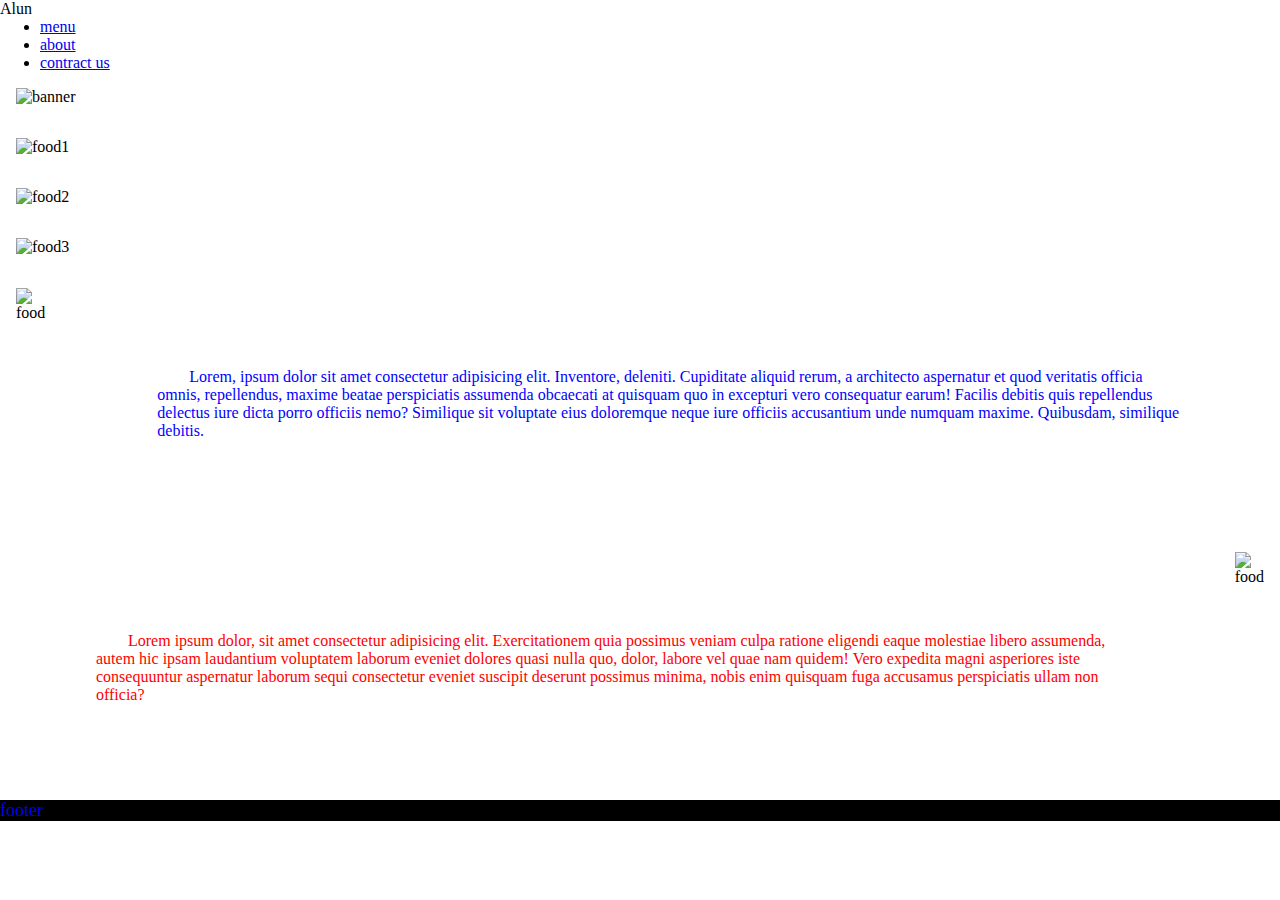
==== html-ep5/index.html @ ec94059e "add new folder" ====
<!DOCTYPE html>
<html lang="en">
<head>
    <meta charset="UTF-8">
    <meta http-equiv="X-UA-Compatible" content="IE=edge">
    <meta name="viewport" content="width=device-width, initial-scale=1.0">
    <link href="https://cdn.jsdelivr.net/npm/bootstrap@5.0.2/dist/css/bootstrap.min.css" rel="stylesheet" integrity="sha384-EVSTQN3/azprG1Anm3QDgpJLIm9Nao0Yz1ztcQTwFspd3yD65VohhpuuCOmLASjC" crossorigin="anonymous">
    <title> ร้านอรุณกลการ </title>   
    <link rel="stylesheet" type="text/css" href="main.css">
</head>
<body>  
  <script src="https://cdn.jsdelivr.net/npm/bootstrap@5.1.3/dist/js/bootstrap.bundle.min.js" integrity="sha384-ka7Sk0Gln4gmtz2MlQnikT1wXgYsOg+OMhuP+IlRH9sENBO0LRn5q+8nbTov4+1p" crossorigin="anonymous"></script>
    <!--nav-bar-->
    <nav class="navbar navbar-light bg-light">
     <div class="container-fluid">
        <a class="navbar-brand">Alun</a>
       <ul class="nav justify-content-end">
         <li class="nav-item">
            <a class="nav-link active" aria-current="page" href="https://www.musthavemenus.com/menu-template/charcoal-pub-menu.html?cat=7839" target="_blank">menu</a>
         </li>
         <li class="nav-item">
            <a class="nav-link" href="https://www.restaurantbusinessonline.com/about-restaurant-business" target="_blank">about</a>
         </li>
          <li class="nav-item">
            <a class="nav-link" href="https://www.restaurantbusinessonline.com/contact-us" target="_blank">contract us</a>
          </li>
        </ul>
      </div>
    </nav>

    <!--banner-->
    <div class="banner">
      <img src="https://static.vecteezy.com/system/resources/thumbnails/003/123/897/small/food-banner-template-free-vector.jpg" class="img-fluid" alt="banner" id="img-banner">
    </div>

    <!--image-->
    <div class="container">
      <div class="row id="detail">
        <div class="col-lg-4">
          <img src="https://static.freelancebay.com/portfolios/attachment/2019/6/1000x1000xinside/1559911722000-10469616-prs8nv9rtiyee4bkld54.jpg" alt="food1" class="img-fluid" id="pic-example">
        </div>
        <div class="col-lg-4">
            <img src="https://res.cloudinary.com/hz3gmuqw6/image/upload/c_fill,q_60,w_750/food-trends-2021-phprMLwAP" alt="food2" class="img-fluid" id="pic-example">
        </div>
        <div class="col-lg-4">
            <img src="https://i.guim.co.uk/img/media/a6795e6f75daa968c1154d4acedc091599c98474/0_299_4973_2984/master/4973.jpg?width=1200&quality=85&auto=format&fit=max&s=b641084777d2dedffc4dc6523078514d" alt="food3" class="img-fluid" id="pic-example">
        </div>
      </div>
    </div>

    <!--detail-->
      <div class="row" id="detail">
        <div class="col-lg-6">
          <img src="https://upload.wikimedia.org/wikipedia/commons/thumb/b/b9/HaluskyzoZiaru.JPG/320px-HaluskyzoZiaru.JPG" alt="food" class="img-fluid" id="pic-detail1">
        </div>
        <div class="col-lg-6 " id="text1">
          Lorem, ipsum dolor sit amet consectetur adipisicing elit. Inventore, deleniti. Cupiditate aliquid rerum, a architecto aspernatur et quod veritatis officia omnis, repellendus, maxime beatae perspiciatis assumenda obcaecati at quisquam quo in excepturi vero consequatur earum! Facilis debitis quis repellendus delectus iure dicta porro officiis nemo? Similique sit voluptate eius doloremque neque iure officiis accusantium unde numquam maxime. Quibusdam, similique debitis.
        </div>
      </div>
    </div>

    <!--detail2-->
      <div class="row" id="detail2">
        <div class="col-lg-6">
          <img src="https://food.fnr.sndimg.com/content/dam/images/food/fullset/2017/1/9/1/FNK_Worlds-Fare-Authentic-Beef-Pho_s4x3.jpg.rend.hgtvcom.616.462.suffix/1483995794459.jpeg" alt="food" class="img-fluid" id="pic-detail2">
        </div>
        <div class="col-lg-6" id="text2">
          Lorem ipsum dolor, sit amet consectetur adipisicing elit. Exercitationem quia possimus veniam culpa ratione eligendi eaque molestiae libero assumenda, autem hic ipsam laudantium voluptatem laborum eveniet dolores quasi nulla quo, dolor, labore vel quae nam quidem! Vero expedita magni asperiores iste consequuntur aspernatur laborum sequi consectetur eveniet suscipit deserunt possimus minima, nobis enim quisquam fuga accusamus perspiciatis ullam non officia?
        </div>
      </div>
    </div>

    <!--footer-->
    <div class="text-center" id="footer">
      <a href="index.html" style="text-decoration: none;">footer</a>
    </div>

 
</body>
</html>
---- html-ep5/main.css ----
*{
    margin: 0rem;
}

.banner{
    display: flex;
    justify-content: center;
    width: 100%;
    height: 40%;
}

#img-banner{
    width: 100%;
    height: 100%;
    padding: 1rem;
    border-color: red;
    border-radius: 20%;
}

.img_banner{
    width: 80%;
    height: 80%;
}

#detail_img{
    display: flex;
    justify-content: center;
    width: 80%;
    height: 80%;
}

#pic-example{
    width: 100%; 
    height: 100%;
    border-radius: 10%;
    padding: 1rem;
}

#bg-color{
    background-color: #0d6efd;
}

#colomn{
    width:50%;
    height:auto;
}

#detail{
    margin-top: 0em;
    display: flex;
    justify-content: center;
}

#pic-detail1{
    padding: 1rem 1rem;
    width: 100%; 
    height: 100%;
}

#text1{
    color:blue;
    display:flex;
    justify-content: center; 
    text-indent: 2rem;
    padding: 6rem;
}

#detail2{
    margin-top: 0rem;
    display: flex;
    flex-direction: row-reverse;
    justify-content: center;
}

#text2{
    color:red; 
    text-indent: 2rem;
    padding: 6rem;
}

#pic-detail2{
    padding: 1rem 1rem;
    width: 100%; 
    height: 100%;
}

#footer{
    background: #000; 
    font-size: large;
    margin-top: 0em;
}


@media screen and (max-width: 991px) {
    #text1{
        color:blue;
        display:flex;
        justify-content: center; 
        text-indent: 2rem;
        padding: 0rem 4rem ;
    }

    #text2{
        color:red; 
        text-indent: 2rem;
        padding: 0rem 4rem ;
    }

    #footer{
        background: #000; 
        font-size: large;
        margin-top: 1rem;
    }
    
}
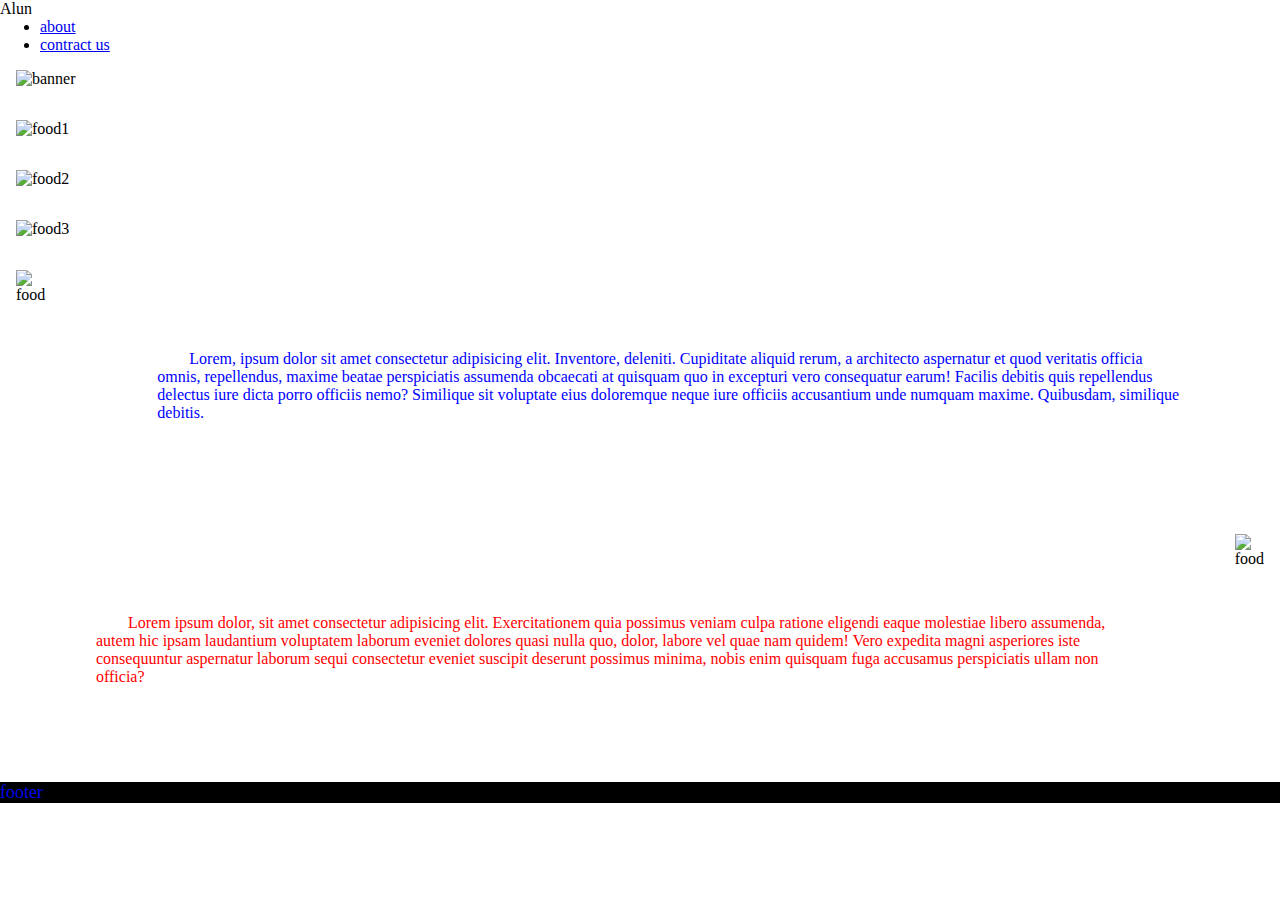
==== commit 63dd9d7b: "change" ====
--- a/html-ep5/index.html
+++ b/html-ep5/index.html
@@ -15,9 +15,9 @@
      <div class="container-fluid">
         <a class="navbar-brand">Alun</a>
        <ul class="nav justify-content-end">
-         <li class="nav-item">
+         <!-- <li class="nav-item">
             <a class="nav-link active" aria-current="page" href="https://www.musthavemenus.com/menu-template/charcoal-pub-menu.html?cat=7839" target="_blank">menu</a>
-         </li>
+         </li> -->
          <li class="nav-item">
             <a class="nav-link" href="https://www.restaurantbusinessonline.com/about-restaurant-business" target="_blank">about</a>
          </li>
